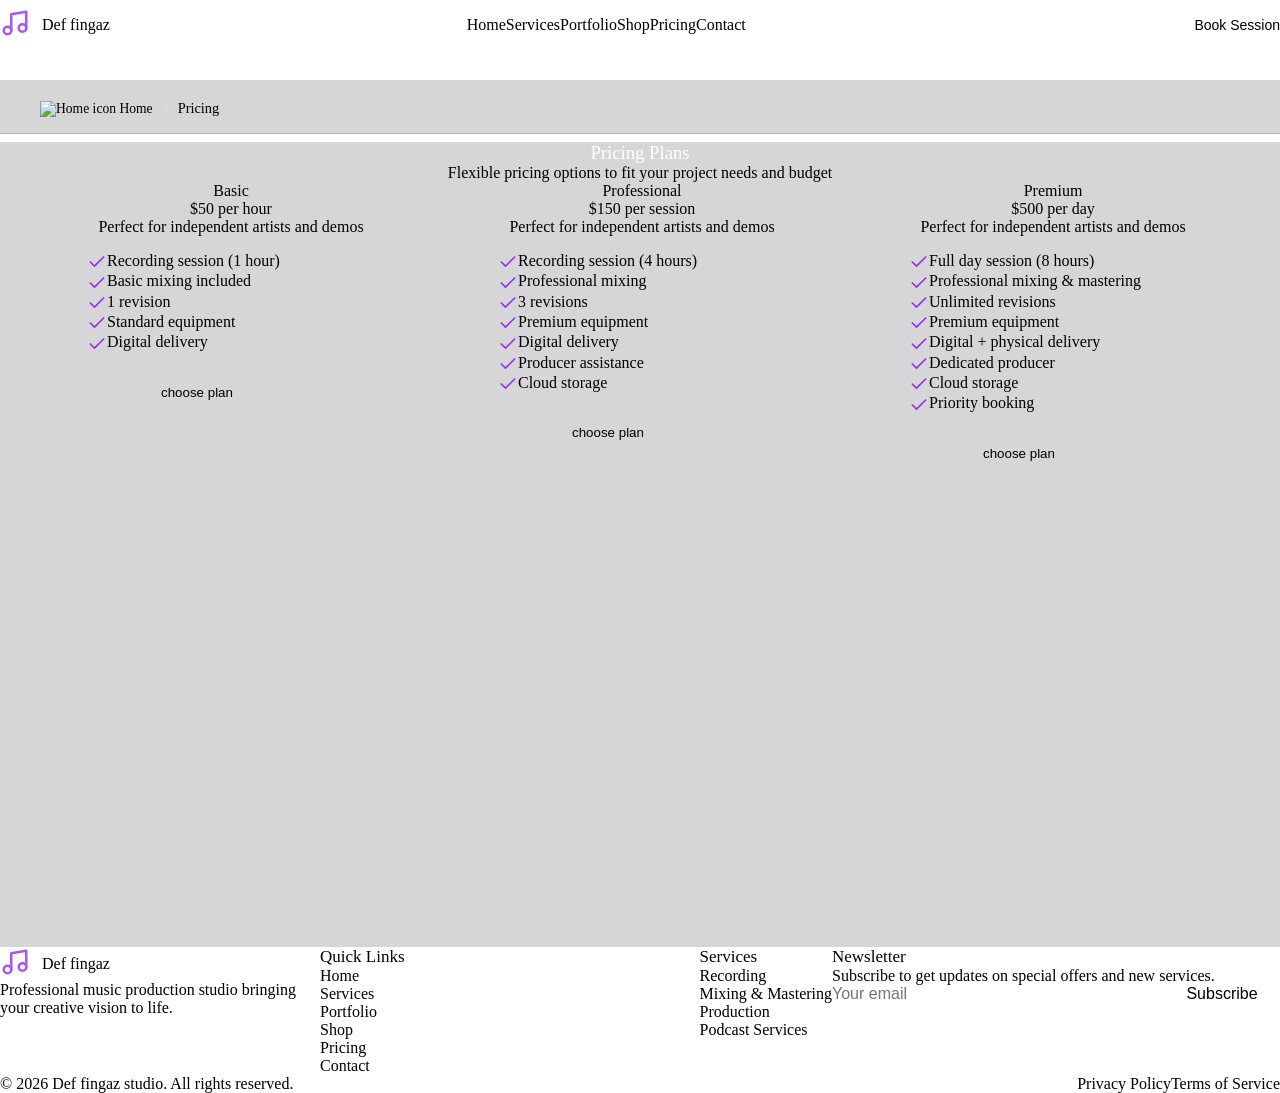
==== pricing.html @ f6ae30bc "Services done, started pricing" ====
<!DOCTYPE html>
<html lang="en">
<head>
    <meta charset="UTF-8">
    <meta name="viewport" content="width=device-width, initial-scale=1.0">
    <link rel="stylesheet" href="./asset/css/style.css">
    <link rel="stylesheet" href="./asset/css/responsive.css" />
    <title>Pricing page</title>
</head>
<body>
    <!-- Navbar start from here -->

    <nav class="navbar __main-pages-navbar">
      <div class="container-navbar-padding">

        <!-- Container logo and dropdown menu button -->

        <div class="navbar-container-logo">
          <div
            class="container-navbar-logo"
            style="
              display: flex;
              justify-content: flex-start;
              align-items: center;
              gap: 12px;
            "
          >
            <div>
              <svg
                xmlns="http://www.w3.org/2000/svg"
                width="30"
                height="30"
                viewBox="0 0 24 24"
                fill="none"
                stroke="#a855f7"
                stroke-width="2"
                stroke-linecap="round"
                stroke-linejoin="round"
                class="feather feather-music"
              >
                <path d="M9 18V5l12-2v13"></path>
                <circle cx="6" cy="18" r="3"></circle>
                <circle cx="18" cy="16" r="3"></circle>
              </svg>
            </div>
            <a href="./index.html">Def fingaz</a>
          </div>
          <div class="container-mobile-navbar-dropdown">
            <button class="dropdown-btn">
              <svg
                xmlns="http://www.w3.org/2000/svg"
                width="24"
                height="24"
                viewBox="0 0 24 24"
                fill="none"
                stroke="#a855f7"
                stroke-width="2"
                stroke-linecap="round"
                stroke-linejoin="round"
                class="feather feather-align-justify"
              >
                <line x1="21" y1="10" x2="3" y2="10"></line>
                <line x1="21" y1="6" x2="3" y2="6"></line>
                <line x1="21" y1="14" x2="3" y2="14"></line>
                <line x1="21" y1="18" x2="3" y2="18"></line>
              </svg>

              <!-- cancel svg -->
              <svg
                xmlns="http://www.w3.org/2000/svg"
                width="24"
                height="24"
                viewBox="0 0 24 24"
                fill="none"
                stroke="#a855f7"
                stroke-width="2"
                stroke-linecap="round"
                stroke-linejoin="round"
                class="feather feather-x svg-hidden"
              >
                <line x1="18" y1="6" x2="6" y2="18"></line>
                <line x1="6" y1="6" x2="18" y2="18"></line>
              </svg>
            </button>
          </div>
        </div>

        <!-- Container articles for list and book session button -->

        <div class="container-ul-list-btn __navbar-mobile-dropdown">
          <div class="container-ul">
            <ul>
              <li><a href="./index.html">Home</a></li>
              <li><a href="./services.html">Services</a></li>
              <li><a href="./portfoli.html">Portfolio</a></li>
              <li><a href="./shop.html">Shop</a></li>
              <li><a href="./pricing.html">Pricing</a></li>
              <li><a href="./contact.html">Contact</a></li>
            </ul>
          </div>

          <div class="container-navbar-btn">
            <button class="navbar-book-session-btn">Book Session</button>
          </div>
        </div>
      </div>
    </nav>
    
<!-- Navbar ends -->   
 
<!-- Breadcrumbs starts here -->
    <div id="breadcrumb-row">
        <nav aria-label="breadcrumb">
          <ol>
            <li>
              <a href="./index.html" id="home-breadcrumb">
                <img src="./asset/images/svgs/home.svg" alt="Home icon" id="img-breadcrumb-1"> Home
              </a>
            </li>
            <li id="services-breadcrumb">
              <img src="./asset/images/svgs/chevron-right.svg" alt="chevron-right icon" id="img-breadcrumb-2">
              <span id="span1">Pricing</span>
            </li>
          </ol>
        </nav>
        <hr id="service-horizontal-rule">  
      </div>
<!-- Breadcrumbs ends -->

<!-- Pricing plans starts -->
    <section id="prices-list">  
        <div id="price-header">
          <h3 style="color: white;">
            Pricing Plans
          </h3>
          <p>
            Flexible pricing options to fit your project needs and budget
          </p>
        </div>

        <div id="prices-container">
            <div class="prices-box basic">
                <div class="prices-box-header">
                    <h4>Basic</h4>
                    <p> <span>$50</span> per hour</p>
                    <p>Perfect for independent artists and demos</p>
                </div>
                <div class="price-lists">
                    <ul>
                        <li><img src="./asset/images/svgs/check.svg" alt="">Recording session (1 hour)</li>
                        <li><img src="./asset/images/svgs/check.svg" alt="">Basic mixing included</li>
                        <li><img src="./asset/images/svgs/check.svg" alt="">1 revision</li>
                        <li><img src="./asset/images/svgs/check.svg" alt="">Standard equipment</li>                
                        <li><img src="./asset/images/svgs/check.svg" alt="">Digital delivery</li>
                    </ul>
                </div>

                <div id="basic-btn">
                    <button>choose plan</button>
                </div>
            </div>
        

            <div class="prices-box primary">
                <div class="prices-box-header">
                    <h4>Professional</h4>
                    <p> <span>$150</span> per session</p>
                    <p>Perfect for independent artists and demos</p>
                </div>
                <div class="price-lists">
                    <ul>
                        <li><img src="./asset/images/svgs/check.svg" alt="">Recording session (4 hours)</li>
                        <li><img src="./asset/images/svgs/check.svg" alt="">Professional mixing</li>
                        <li><img src="./asset/images/svgs/check.svg" alt="">3 revisions</li>
                        <li><img src="./asset/images/svgs/check.svg" alt="">Premium equipment</li>                
                        <li><img src="./asset/images/svgs/check.svg" alt="">Digital delivery</li>
                        <li><img src="./asset/images/svgs/check.svg" alt="">Producer assistance</li>
                        <li><img src="./asset/images/svgs/check.svg" alt="">Cloud storage</li>
                    </ul>
                </div>

                <div id="primary-btn">
                    <button>choose plan</button>
                </div>
            </div>


            <div class="prices-box secondary">
                <div class="prices-box-header">
                    <h4>Premium</h4>
                    <p> <span>$500</span> per day</p>
                    <p>Perfect for independent artists and demos</p>
                </div>
                <div class="price-lists">
                    <ul>
                        <li><img src="./asset/images/svgs/check.svg" alt="">Full day session (8 hours)</li>
                        <li><img src="./asset/images/svgs/check.svg" alt="">Professional mixing & mastering</li>
                        <li><img src="./asset/images/svgs/check.svg" alt="">Unlimited revisions</li>
                        <li><img src="./asset/images/svgs/check.svg" alt="">Premium equipment</li>                
                        <li><img src="./asset/images/svgs/check.svg" alt="">Digital + physical delivery</li>
                        <li><img src="./asset/images/svgs/check.svg" alt="">Dedicated producer</li>
                        <li><img src="./asset/images/svgs/check.svg" alt="">Cloud storage</li>
                        <li><img src="./asset/images/svgs/check.svg" alt="">Priority booking</li>
                    </ul>
                </div>
                <div id="secondary-btn">
                    <button>choose plan</button>
                </div>
            </div>
        </div>
    </section>
<!-- Pricing plans ends -->

<!-- Footer begins here -->
    <footer class="pages-footer">
      <div class="container-footer-padding">
        <div class="top-footer-container">
          <div class="container-footer-left">
            <div class="footer-logo">
              <div>
                <svg
                  xmlns="http://www.w3.org/2000/svg"
                  width="30"
                  height="30"
                  viewBox="0 0 24 24"
                  fill="none"
                  stroke="#a855f7"
                  stroke-width="2"
                  stroke-linecap="round"
                  stroke-linejoin="round"
                  class="feather feather-music"
                >
                  <path d="M9 18V5l12-2v13"></path>
                  <circle cx="6" cy="18" r="3"></circle>
                  <circle cx="18" cy="16" r="3"></circle>
                </svg>
              </div>
              <p>Def fingaz</p>
            </div>

            <div class="container-article">
              <p>
                Professional music production studio bringing your creative
                vision to life.
              </p>
            </div>
          </div>

          <div class="container-footer-middle-container">
            <div class="footer-left-middle-container">
              <p>Quick Links</p>

              <div class="container-ul">
                <ul>
                  <li><a href="./index.html">Home</a></li>
                  <li><a href="./services.html">Services</a></li>
                  <li><a href="./portfoli.html">Portfolio</a></li>
                  <li><a href="./shop.html">Shop</a></li>
                  <li><a href="./pricing.html">Pricing</a></li>
                  <li><a href="./contact.html">Contact</a></li>
                </ul>
              </div>
            </div>

            <div class="footer-left-middle-container">
              <p>Services</p>

              <div class="container-ul">
                <ul>
                  <li>Recording</li>
                  <li>Mixing & Mastering</li>
                  <li>Production</li>
                  <li>Podcast Services</li>
                </ul>
              </div>
            </div>
          </div>

          <div class="container-newsletter">
            <div class="newsletter-header"><p>Newsletter</p></div>
            <div class="newsletter-article">
              <span
                >Subscribe to get updates on special offers and new
                services.</span
              >
            </div>
            <div class="container-newsletter-form">
              <form action="#">
                <input
                  type="email"
                  name="newsletter-email"
                  id="newsletter-email"
                  placeholder="Your email"
                />
                <button>Subscribe</button>
              </form>
            </div>
          </div>
        </div>

        <div class="footer-container-bottom">
          <div class="left-container">
            <p>&copy; 2026 Def fingaz studio. All rights reserved.</p>
          </div>

          <div class="right-container">
            <a href="#">Privacy Policy</a>
            <a href="#">Terms of Service</a>
          </div>
        </div>
      </div>
    </footer>
<!-- Footer ends here -->

  <script src="./asset/js/main.js"></script>
  <script src="./asset/js/form-validation.js"></script>
  <script src="./asset/js/navigation.js"></script>
  <script src="./asset/js/players.js"></script>
</body>
</html>
---- asset/css/style.css ----
@import url("./animation.css");
@import url("./variables.css");
@import url("./home.css");
@import url("./services.css");
@import url("./portfolio.css");
@import url("./contact.css");
@import url("./shop.css");
@import url("./pricing.css");

/*
    Def fingaz main styling css file
 */

/* Global styling */
body {
  font-family: var(--font-family);
  background-color: var(--color-bg-black);
  border: 1px solid var(--color-border);
  margin: 0;
  padding: 0;
  width: 100vw;
  overflow-x: hidden;
}

/* Hide scrollbar for Chrome, Safari and Opera */
::-webkit-scrollbar {
  display: none;
}

*,
*::after,
*::before {
  box-sizing: border-box;
}

a {
  text-decoration: none;
}

ul li {
  list-style: none;
}

h1,
h2,
h3,
h4,
h5,
h6,
p,
span {
  margin: 0;
  padding: 0;
}

/* global padding */
.main-padding {
  padding: var(--space-96) var(--space-64);
}

/* global header */
.--global-header {
  width: 100%;
  text-align: center;
  display: flex;
  justify-content: space-between;
  align-items: center;
  gap: var(--space-16);
  flex-direction: column;
}
.--global-header h2 {
  color: var(--color-text-white);
  font-weight: 600;
}

/* ------------------------ */

/* Navbar */
.navbar {
  position: fixed;
  border-bottom: 1px solid var(--color-border);
  background-color: var(--color-bg-black);
  width: 100vw;
  height: auto;
  top: 0;
  left: 0;
  right: 0;
  z-index: 9999999;
}
.navbar .container-navbar-padding {
  padding: var(--space-8) var(--space-64);
  color: var(--color-text-white);
  display: flex;
  justify-content: space-between;
  width: 100%;
  align-items: center;
  gap: var(--space-96);
}
.navbar .container-navbar-padding .navbar-container-logo {
  height: auto;
  flex: 0.5;
  display: flex;
  justify-content: space-between;
  align-items: center;
}
.navbar
  .container-navbar-padding
  .navbar-container-logo
  .container-mobile-navbar-dropdown
  .dropdown-btn {
  background: transparent;
  border: none;
}
.navbar .container-navbar-padding .navbar-container-logo a {
  color: var(--color-text-white);
  font-size: var(--font-size-h4);
  white-space: nowrap;
}
.navbar .container-navbar-padding .container-ul-list-btn {
  display: flex;
  justify-content: space-between;
  height: auto;
  align-items: center;
  gap: var(--space-96);
  flex: 1;
}
.navbar .container-navbar-padding .container-ul-list-btn .container-ul ul {
  display: flex;
  justify-items: space-between;
  height: auto;
  gap: var(--space-20);
}
.navbar .container-navbar-padding .container-ul-list-btn .container-ul ul li a {
  color: var(--color-text-gray);
  transition: 0.5s ease-in-out;
}
.navbar
  .container-navbar-padding
  .container-ul-list-btn
  .container-ul
  ul
  li
  a:hover,
a:active,
a:visited,
a:focus {
  color: var(--color-text-white);
}
.navbar
  .container-navbar-padding
  .container-ul-list-btn
  .container-navbar-btn
  .navbar-book-session-btn {
  background-color: var(--color-purple-dark);
  border: none;
  padding: 10px var(--space-16);
  color: var(--color-text-white);
  font-weight: var(--font-weight-medium);
  border-radius: 8px;
  font-size: 14px;
  white-space: nowrap;
  animation: 1s ease-in-out;
  transition: 1s;
}
.navbar
  .container-navbar-padding
  .container-ul-list-btn
  .container-navbar-btn
  .navbar-book-session-btn:hover,
.navbar-book-session-btn:focus {
  background-color: var(--color-purple-primary);
}

/* BreadCrumbs begins here */
.container-breadcrumbs__ {
  width: 100vw;
  margin-top: 78px;
  padding: 0;
  background-color: var(--color-transparent-purple-light);
  border-bottom: 1px solid var(--color-border);
}
.container-breadcrumbs__ .container-breadcrumbs-padding__ {
  width: 100%;
  padding: var(--space-12) var(--space-128);
}
.container-breadcrumbs__ .container-breadcrumbs-padding__ ul {
  display: flex;
  justify-items: flex-start;
  align-items: center;
  gap: var(--space-8);
  width: 100%;
  padding: 0;
  margin: 0;
}
.container-breadcrumbs__ .container-breadcrumbs-padding__ ul li {
  display: flex;
  justify-content: flex-start;
  align-items: center;
  padding: 0;
  margin: 0;
  height: max-content;
}
.container-breadcrumbs__
  .container-breadcrumbs-padding__
  ul
  li:last-child
  a
  span {
  color: var(--color-purple-dark);
  cursor: auto;
}
.container-breadcrumbs__ .container-breadcrumbs-padding__ ul li a {
  display: flex;
  justify-content: flex-start;
  align-items: center;
  gap: var(--space-4);
}
.container-breadcrumbs__ .container-breadcrumbs-padding__ ul li a:hover span {
  color: var(--color-purple-dark);
}
.container-breadcrumbs__ .container-breadcrumbs-padding__ ul li a:hover svg {
  stroke: var(--color-purple-dark);
}
.container-breadcrumbs__ .container-breadcrumbs-padding__ ul li a span {
  font-size: 14px;
  color: var(--color-text-gray);
}
/* BreadCrumbs ends */

/* footer */
.pages-footer {
  width: 100vw;
  border: 1px solid var(--color-border);
  background-color: var(--color-transparent-purple-light);
  bottom: 0;
  right: 0;
  left: 0;
  z-index: 9999;
}
.pages-footer .container-footer-padding {
  padding: var(--space-32) var(--space-64);
}
.pages-footer .container-footer-padding .top-footer-container {
  display: flex;
  justify-content: space-between;
  gap: var(--space-64);
}
.pages-footer .container-footer-padding .container-footer-left {
  color: var(--color-text-white);
  font-size: var(--font-size-h4);
  flex: 1;
}
.pages-footer .container-footer-padding .container-footer-left .footer-logo {
  display: flex;
  justify-content: flex-start;
  align-items: center;
  gap: 12px;
  height: max-content;
}
.pages-footer .container-footer-padding .container-footer-left .footer-logo p {
  color: var(--color-text-white);
  font-size: var(--font-size-h4);
}
.pages-footer
  .container-footer-padding
  .container-footer-left
  .container-article
  p {
  color: var(--color-text-gray);
  margin-top: var(--space-12);
}
.pages-footer .container-footer-padding .container-footer-middle-container {
  display: flex;
  justify-content: space-between;
  flex: 1.6;
}
.pages-footer
  .container-footer-padding
  .container-footer-middle-container
  .container-ul {
  display: flex;
  justify-content: space-between;
}
.pages-footer
  .container-footer-padding
  .container-footer-middle-container
  .footer-left-middle-container
  p {
  color: var(--color-text-white);
  font-size: 17px;
  white-space: nowrap;
  margin-bottom: var(--space-16);
}
.pages-footer
  .container-footer-padding
  .container-footer-middle-container
  .footer-left-middle-container
  .container-ul
  ul {
  display: flex;
  justify-content: space-evenly;
  flex-direction: column;
  gap: var(--space-8);
  margin: 0;
  padding: 0;
}
.pages-footer
  .container-footer-padding
  .container-footer-middle-container
  .footer-left-middle-container
  .container-ul
  a,
li {
  color: var(--color-text-gray);
  transition: 0.5s ease-in-out;
}
.pages-footer
  .container-footer-padding
  .container-footer-middle-container
  .footer-left-middle-container
  .container-ul
  a:hover,
a:focus {
  color: var(--color-text-white);
  transition: 0.5s ease-in-out;
}
.pages-footer .container-newsletter {
  display: flex;
  justify-items: flex-start;
  flex-direction: column;
  gap: var(--space-16);
  flex: 1.4;
}
.pages-footer .container-newsletter p {
  color: var(--color-text-white);
  font-size: 17px;
  white-space: nowrap;
}
.pages-footer .container-newsletter span {
  color: var(--color-text-gray);
}
.pages-footer .container-newsletter .container-newsletter-form {
  margin-top: var(--space-12);
  width: 95%;
}
.pages-footer .container-newsletter .container-newsletter-form form {
  display: flex;
  justify-content: space-between;
  gap: var(--space-8);
}
.pages-footer .container-newsletter .container-newsletter-form input {
  background: transparent;
  border: 1px solid var(--color-border);
  padding: var(--space-12);
  border-radius: 4px;
  font-size: 16px;
  color: var(--color-text-white);
  width: 100%;
}
.pages-footer .container-newsletter .container-newsletter-form button {
  background-color: var(--color-purple-dark);
  border: none;
  padding: var(--space-12);
  border-radius: 4px;
  font-size: 16px;
  color: var(--color-text-white);
  height: 100%;
  animation: 1s ease-in-out;
  transition: 1s;
}
.pages-footer .container-newsletter .container-newsletter-form button:hover,
button:focus {
  background-color: var(--color-purple-primary);
}
.pages-footer .footer-container-bottom {
  border-top: 1px solid var(--color-border);
  margin-top: var(--space-32);
  display: flex;
  justify-content: space-between;
  text-align: center;
  align-items: center;
  padding-top: var(--space-16);
  gap: var(--space-8);
}
.pages-footer .footer-container-bottom .right-container {
  display: flex;
  justify-content: flex-end;
  gap: var(--space-20);
}
.pages-footer .footer-container-bottom .right-container a {
  color: var(--color-text-gray);
  transition: 0.5s ease-in-out;
}
.pages-footer .footer-container-bottom .right-container a:hover,
a:focus,
a:visited {
  color: var(--color-text-white);
}

/* Headings */
h1 {
  font-size: var(--font-size-h1);
  font-weight: var(--font-weight-medium);
  color: var(--color-text-white);
}

/* Paragraphs */
p {
  font-size: var(--font-size-base);
  color: var(--color-text-gray);
}
---- asset/css/responsive.css ----
@import url("./variables.css");

/* 
    Page responsiveness
 */

@media only screen and (max-width: 1275px) {
  /* responsive shop page */
  .container-shop-page
    .container-shop-page-padding
    .container-shop-items
    .container-shop-table {
    max-width: 599px;
  }
}
@media only screen and (max-width: 1145px) {
  /* responsive navbar in different screens */
  .navbar .container-navbar-padding {
    gap: var(--space-48);
  }

  /* responsive shop page */
  .container-shop-page
    .container-shop-page-padding
    .container-shop-items
    .container-shop-table {
    max-width: 499px;
  }
}

@media only screen and (max-width: 1105px) {
  /* main padding */
  .main-padding {
    padding: var(--space-96) var(--space-64);
  }

  /* responsive navbar in different screens */
  .navbar .container-navbar-padding {
    padding: var(--space-8) var(--space-64);
    gap: var(--space-96);
  }

  /* Breadcrumbs */
  .container-breadcrumbs__ .container-breadcrumbs-padding__ {
    width: 100%;
    padding: var(--space-12) var(--space-64);
  }

  /* portfolio */
  .container-portfolio .container-portfolio-padding {
    width: 100%;
  }

  /* responsive navbar in different screens */
  .pages-footer .container-footer-padding {
    padding: var(--space-32) var(--space-64);
  }
}

@media only screen and (max-width: 1026px) {
  /* responsive navbar in different screens */
  .navbar .container-navbar-padding {
    padding: var(--space-8) var(--space-64);
    gap: var(--space-64);
  }
}

@media only screen and (max-width: 994px) {
  /* responsive navbar in different screens */
  .navbar .container-navbar-padding {
    padding: var(--space-8) var(--space-64);
    gap: var(--space-28);
  }

  /* footer */
  .navbar .container-navbar-padding .container-ul-list-btn {
    gap: var(--space-28);
  }
}

@media only screen and (max-width: 930px) {
  /* Shop page */
  .container-shop-page
    .container-shop-page-padding
    .container-shop-items
    .container-shop-table {
    max-width: 100%;
  }
  .container-shop-page .container-shop-page-padding .container-cart-items {
    min-height: 260px;
    max-width: 390px;
    height: max-content;
  }
  .container-shop-page .container-shop-page-padding .container-shop-items {
    flex-direction: column;
  }

  /* footer */
  .pages-footer .container-footer-padding .top-footer-container {
    flex-direction: column;
    justify-content: space-between;
    gap: var(--space-28);
  }
  .pages-footer .container-footer-padding .container-footer-middle-container {
    justify-content: flex-start;
    gap: var(--space-96);
  }
  .pages-footer .container-newsletter .container-newsletter-form {
    margin-top: var(--space-12);
    width: 55%;
  }
}

@media only screen and (max-width: 911px) {
  /* responsive footer in different screens */
  .pages-footer .container-footer-padding .container-footer-middle-container {
    flex: 1.5;
  }
}

@media only screen and (max-width: 886px) {
  /* main padding */
  .main-padding {
    padding: var(--space-96) var(--space-48);
  }

  /* responsive navbar in different screens */
  .navbar .container-navbar-padding {
    padding: var(--space-8) var(--space-48);
    gap: var(--space-28);
  }

  /* Breadcrumbs */
  .container-breadcrumbs__ .container-breadcrumbs-padding__ {
    width: 100%;
    padding: var(--space-12) var(--space-48);
  }

  /* portfolio */
  .container-portfolio .container-portfolio-padding {
    width: 100%;
  }

  /* responsive footer in different screens */
  .pages-footer .container-footer-padding {
    padding: var(--space-32) var(--space-48);
  }
  .pages-footer .container-newsletter .container-newsletter-form {
    margin-top: var(--space-12);
    width: 55%;
  }
}

@media only screen and (max-width: 853px) {
  /* main padding */
  .main-padding {
    padding: var(--space-96) var(--space-16);
  }

  /* responsive navbar in different screens */
  .navbar .container-navbar-padding {
    padding: var(--space-8) var(--space-16);
    gap: var(--space-16);
  }

  /* Breadcrumbs */
  .container-breadcrumbs__ .container-breadcrumbs-padding__ {
    width: 100%;
    padding: var(--space-12) var(--space-16);
  }

  /* portfolio */
  .container-portfolio .container-portfolio-padding {
    width: 100%;
  }
  .container-portfolio .container-portfolio-padding header p {
    width: 100%;
  }
  .container-portfolio .container-portfolio-padding .portfolio-grid-container {
    display: grid;
    grid-template-columns: repeat(2, 1fr);
    /* gap: var(--space-24); */
  }

  /* Contact page */
  .container-contact-page
    .container-contact-page-padding
    .container-contact-articles {
    flex-direction: column;
  }
}

@media only screen and (min-width: 769px) {
  /* responsive navbar in different screens */
  .navbar
    .container-navbar-padding
    .navbar-container-logo
    .container-mobile-navbar-dropdown {
    display: none;
  }
}

@media only screen and (max-width: 768px) {
  /* responsive navbar in different screens */
  .svg-display {
    display: block !important;
  }
  .svg-hidden {
    display: none;
  }
  /* svg responsive display */

  .navbar .container-navbar-padding {
    padding: var(--space-12) var(--space-12);
    flex-direction: column;
    gap: 0;
  }
  .navbar .container-navbar-padding .navbar-container-logo {
    height: auto;
    flex: none;
    text-align: center;
    width: 100%;
  }
  .navbar .container-navbar-padding .container-ul-list-btn {
    display: flex;
    gap: var(--space-8);
    flex-direction: column;
    flex: none;
    width: 100%;
    align-items: stretch;
    height: 0;
    overflow: hidden;
  }
  .navbar .container-navbar-padding .container-ul-list-btn .container-ul ul {
    gap: var(--space-4);
    width: 100%;
    flex-direction: column;
    padding: 0;
    margin: 0;
  }

  .navbar .container-navbar-padding .container-ul-list-btn .container-ul ul li {
    width: 100%;
    padding: 0;
    margin: 0;
  }
  .navbar
    .container-navbar-padding
    .container-ul-list-btn
    .container-ul
    ul
    li
    a {
    display: block;
    width: 100%;
    padding: var(--space-8) 0;
  }
  .navbar
    .container-navbar-padding
    .container-ul-list-btn
    .container-ul
    ul
    li
    a:hover {
    color: var(--color-text-white);
    background-color: var(--color-card-bg);
    padding: var(--space-8) var(--space-8);
    border-radius: 4px;
  }
  .navbar
    .container-navbar-padding
    .container-ul-list-btn
    .container-navbar-btn {
    width: 100%;
  }
  .navbar
    .container-navbar-padding
    .container-ul-list-btn
    .container-navbar-btn
    button {
    width: 100%;
  }

  /* BreadCrumbs */
  .container-breadcrumbs__ {
    margin-top: 68px;
  }

  /* responsive navbar in different screens */
  .pages-footer .container-footer-padding {
    padding: var(--space-12) var(--space-12);
  }
  .pages-footer .footer-container-bottom {
    flex-direction: column;
  }

  /* Page footer */
  .pages-footer .container-newsletter .container-newsletter-form {
    margin-top: var(--space-12);
    width: 75%;
  }

  /* responsive home page hero section */
  .hero-section .container-hero-section .hero {
    padding-left: var(--space-12);
    padding-right: var(--space-12);
    padding-bottom: var(--space-32);
  }
  .hero-section .container-hero-section .hero .container-articles {
    width: 100%;
  }
  .hero-section .container-hero-section .hero .container-experience {
    width: 100%;
  }
  .hero-section .container-hero-section .hero .container-experience p {
    font-size: 11px;
  }
}

@media only screen and (max-width: 589px) {
  /* portfolio */
  .container-portfolio .container-portfolio-padding .portfolio-grid-container {
    display: grid;
    grid-template-columns: repeat(1, 1fr);
    /* gap: var(--space-24); */
  }

  /* Page footer */
  .pages-footer .container-newsletter .container-newsletter-form {
    margin-top: var(--space-12);
    width: 95%;
  }
}
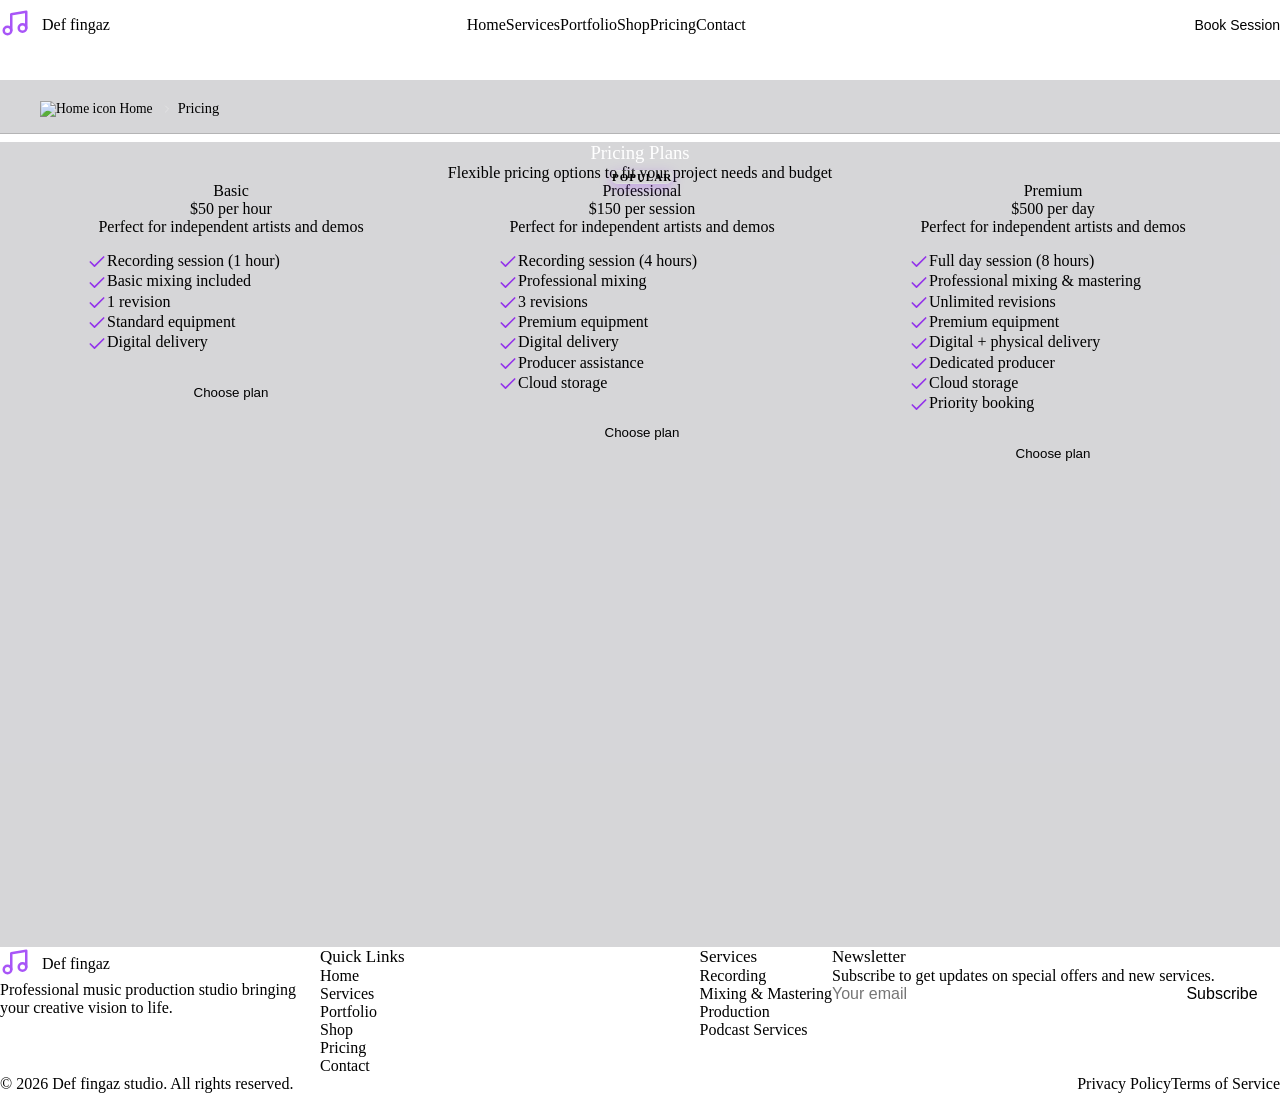
==== commit f960c304: "finished pricing page responsiveness and added glow to navbar active page" ====
--- a/pricing.html
+++ b/pricing.html
@@ -1,320 +1,280 @@
 <!DOCTYPE html>
 <html lang="en">
+
 <head>
-    <meta charset="UTF-8">
-    <meta name="viewport" content="width=device-width, initial-scale=1.0">
-    <link rel="stylesheet" href="./asset/css/style.css">
-    <link rel="stylesheet" href="./asset/css/responsive.css" />
-    <title>Pricing page</title>
+  <meta charset="UTF-8">
+  <meta name="viewport" content="width=device-width, initial-scale=1.0">
+  <link rel="stylesheet" href="./asset/css/style.css">
+  <link rel="stylesheet" href="./asset/css/responsive.css" />
+  <title>Pricing page</title>
 </head>
+
 <body>
-    <!-- Navbar start from here -->
-
-    <nav class="navbar __main-pages-navbar">
-      <div class="container-navbar-padding">
-
-        <!-- Container logo and dropdown menu button -->
-
-        <div class="navbar-container-logo">
-          <div
-            class="container-navbar-logo"
-            style="
+  <!-- Navbar start from here -->
+
+  <nav class="navbar __main-pages-navbar">
+    <div class="container-navbar-padding">
+
+      <!-- Container logo and dropdown menu button -->
+
+      <div class="navbar-container-logo">
+        <div class="container-navbar-logo" style="
               display: flex;
               justify-content: flex-start;
               align-items: center;
               gap: 12px;
-            "
-          >
+            ">
+          <div>
+            <svg xmlns="http://www.w3.org/2000/svg" width="30" height="30" viewBox="0 0 24 24" fill="none"
+              stroke="#a855f7" stroke-width="2" stroke-linecap="round" stroke-linejoin="round"
+              class="feather feather-music">
+              <path d="M9 18V5l12-2v13"></path>
+              <circle cx="6" cy="18" r="3"></circle>
+              <circle cx="18" cy="16" r="3"></circle>
+            </svg>
+          </div>
+          <a href="./index.html">Def fingaz</a>
+        </div>
+        <div class="container-mobile-navbar-dropdown">
+          <button class="dropdown-btn">
+            <svg xmlns="http://www.w3.org/2000/svg" width="24" height="24" viewBox="0 0 24 24" fill="none"
+              stroke="#a855f7" stroke-width="2" stroke-linecap="round" stroke-linejoin="round"
+              class="feather feather-align-justify">
+              <line x1="21" y1="10" x2="3" y2="10"></line>
+              <line x1="21" y1="6" x2="3" y2="6"></line>
+              <line x1="21" y1="14" x2="3" y2="14"></line>
+              <line x1="21" y1="18" x2="3" y2="18"></line>
+            </svg>
+
+            <!-- cancel svg -->
+            <svg xmlns="http://www.w3.org/2000/svg" width="24" height="24" viewBox="0 0 24 24" fill="none"
+              stroke="#a855f7" stroke-width="2" stroke-linecap="round" stroke-linejoin="round"
+              class="feather feather-x svg-hidden">
+              <line x1="18" y1="6" x2="6" y2="18"></line>
+              <line x1="6" y1="6" x2="18" y2="18"></line>
+            </svg>
+          </button>
+        </div>
+      </div>
+
+      <!-- Container articles for list and book session button -->
+
+      <div class="container-ul-list-btn __navbar-mobile-dropdown">
+        <div class="container-ul">
+          <ul>
+            <li><a href="./index.html">Home</a></li>
+            <li><a href="./services.html">Services</a></li>
+            <li><a href="./portfoli.html">Portfolio</a></li>
+            <li><a href="./shop.html">Shop</a></li>
+            <li><a href="./pricing.html" class="nav-active">Pricing</a></li>
+            <li><a href="./contact.html">Contact</a></li>
+          </ul>
+        </div>
+
+        <div class="container-navbar-btn">
+          <button class="navbar-book-session-btn">Book Session</button>
+        </div>
+      </div>
+    </div>
+  </nav>
+
+  <!-- Navbar ends -->
+
+  <!-- Breadcrumbs starts here -->
+  <div id="breadcrumb-row">
+    <nav aria-label="breadcrumb">
+      <ol>
+        <li>
+          <a href="./index.html" id="home-breadcrumb">
+            <img src="./asset/images/svgs/home.svg" alt="Home icon" id="img-breadcrumb-1"> Home
+          </a>
+        </li>
+        <li id="services-breadcrumb">
+          <img src="./asset/images/svgs/chevron-right.svg" alt="chevron-right icon" id="img-breadcrumb-2">
+          <span id="span1">Pricing</span>
+        </li>
+      </ol>
+    </nav>
+    <hr id="service-horizontal-rule">
+  </div>
+  <!-- Breadcrumbs ends -->
+
+  <!-- Pricing plans starts -->
+  <section id="prices-list">
+    <div id="price-header">
+      <h3 style="color: white;">
+        Pricing Plans
+      </h3>
+      <p>
+        Flexible pricing options to fit your project needs and budget
+      </p>
+    </div>
+
+    <div id="prices-container">
+      <div class="prices-box basic">
+        <div class="prices-box-header">
+          <h4>Basic</h4>
+          <p> <span>$50</span> per hour</p>
+          <p>Perfect for independent artists and demos</p>
+        </div>
+        <div class="price-lists">
+          <ul>
+            <li><img src="./asset/images/svgs/check.svg" alt="">Recording session (1 hour)</li>
+            <li><img src="./asset/images/svgs/check.svg" alt="">Basic mixing included</li>
+            <li><img src="./asset/images/svgs/check.svg" alt="">1 revision</li>
+            <li><img src="./asset/images/svgs/check.svg" alt="">Standard equipment</li>
+            <li><img src="./asset/images/svgs/check.svg" alt="">Digital delivery</li>
+          </ul>
+        </div>
+
+        <div id="basic-btn">
+          <button>Choose plan</button>
+        </div>
+      </div>
+
+
+      <div class="prices-box professional">
+        <div class="popular-tag">Popular</div>
+        <div class="prices-box-header">
+          <h4>Professional</h4>
+          <p> <span>$150</span> per session</p>
+          <p>Perfect for independent artists and demos</p>
+        </div>
+        <div class="price-lists">
+          <ul>
+            <li><img src="./asset/images/svgs/check.svg" alt="">Recording session (4 hours)</li>
+            <li><img src="./asset/images/svgs/check.svg" alt="">Professional mixing</li>
+            <li><img src="./asset/images/svgs/check.svg" alt="">3 revisions</li>
+            <li><img src="./asset/images/svgs/check.svg" alt="">Premium equipment</li>
+            <li><img src="./asset/images/svgs/check.svg" alt="">Digital delivery</li>
+            <li><img src="./asset/images/svgs/check.svg" alt="">Producer assistance</li>
+            <li><img src="./asset/images/svgs/check.svg" alt="">Cloud storage</li>
+          </ul>
+        </div>
+
+        <div id="professional-btn">
+          <button>Choose plan</button>
+        </div>
+      </div>
+
+
+      <div class="prices-box premium">
+        <div class="prices-box-header">
+          <h4>Premium</h4>
+          <p> <span>$500</span> per day</p>
+          <p>Perfect for independent artists and demos</p>
+        </div>
+        <div class="price-lists">
+          <ul>
+            <li><img src="./asset/images/svgs/check.svg" alt="">Full day session (8 hours)</li>
+            <li><img src="./asset/images/svgs/check.svg" alt="">Professional mixing & mastering</li>
+            <li><img src="./asset/images/svgs/check.svg" alt="">Unlimited revisions</li>
+            <li><img src="./asset/images/svgs/check.svg" alt="">Premium equipment</li>
+            <li><img src="./asset/images/svgs/check.svg" alt="">Digital + physical delivery</li>
+            <li><img src="./asset/images/svgs/check.svg" alt="">Dedicated producer</li>
+            <li><img src="./asset/images/svgs/check.svg" alt="">Cloud storage</li>
+            <li><img src="./asset/images/svgs/check.svg" alt="">Priority booking</li>
+          </ul>
+        </div>
+        <div id="premium-btn">
+          <button>Choose plan</button>
+        </div>
+      </div>
+    </div>
+  </section>
+  <!-- Pricing plans ends -->
+
+  <!-- Footer begins here -->
+  <footer class="pages-footer">
+    <div class="container-footer-padding">
+      <div class="top-footer-container">
+        <div class="container-footer-left">
+          <div class="footer-logo">
             <div>
-              <svg
-                xmlns="http://www.w3.org/2000/svg"
-                width="30"
-                height="30"
-                viewBox="0 0 24 24"
-                fill="none"
-                stroke="#a855f7"
-                stroke-width="2"
-                stroke-linecap="round"
-                stroke-linejoin="round"
-                class="feather feather-music"
-              >
+              <svg xmlns="http://www.w3.org/2000/svg" width="30" height="30" viewBox="0 0 24 24" fill="none"
+                stroke="#a855f7" stroke-width="2" stroke-linecap="round" stroke-linejoin="round"
+                class="feather feather-music">
                 <path d="M9 18V5l12-2v13"></path>
                 <circle cx="6" cy="18" r="3"></circle>
                 <circle cx="18" cy="16" r="3"></circle>
               </svg>
             </div>
-            <a href="./index.html">Def fingaz</a>
-          </div>
-          <div class="container-mobile-navbar-dropdown">
-            <button class="dropdown-btn">
-              <svg
-                xmlns="http://www.w3.org/2000/svg"
-                width="24"
-                height="24"
-                viewBox="0 0 24 24"
-                fill="none"
-                stroke="#a855f7"
-                stroke-width="2"
-                stroke-linecap="round"
-                stroke-linejoin="round"
-                class="feather feather-align-justify"
-              >
-                <line x1="21" y1="10" x2="3" y2="10"></line>
-                <line x1="21" y1="6" x2="3" y2="6"></line>
-                <line x1="21" y1="14" x2="3" y2="14"></line>
-                <line x1="21" y1="18" x2="3" y2="18"></line>
-              </svg>
-
-              <!-- cancel svg -->
-              <svg
-                xmlns="http://www.w3.org/2000/svg"
-                width="24"
-                height="24"
-                viewBox="0 0 24 24"
-                fill="none"
-                stroke="#a855f7"
-                stroke-width="2"
-                stroke-linecap="round"
-                stroke-linejoin="round"
-                class="feather feather-x svg-hidden"
-              >
-                <line x1="18" y1="6" x2="6" y2="18"></line>
-                <line x1="6" y1="6" x2="18" y2="18"></line>
-              </svg>
-            </button>
-          </div>
-        </div>
-
-        <!-- Container articles for list and book session button -->
-
-        <div class="container-ul-list-btn __navbar-mobile-dropdown">
-          <div class="container-ul">
-            <ul>
-              <li><a href="./index.html">Home</a></li>
-              <li><a href="./services.html">Services</a></li>
-              <li><a href="./portfoli.html">Portfolio</a></li>
-              <li><a href="./shop.html">Shop</a></li>
-              <li><a href="./pricing.html">Pricing</a></li>
-              <li><a href="./contact.html">Contact</a></li>
-            </ul>
-          </div>
-
-          <div class="container-navbar-btn">
-            <button class="navbar-book-session-btn">Book Session</button>
-          </div>
-        </div>
-      </div>
-    </nav>
-    
-<!-- Navbar ends -->   
- 
-<!-- Breadcrumbs starts here -->
-    <div id="breadcrumb-row">
-        <nav aria-label="breadcrumb">
-          <ol>
-            <li>
-              <a href="./index.html" id="home-breadcrumb">
-                <img src="./asset/images/svgs/home.svg" alt="Home icon" id="img-breadcrumb-1"> Home
-              </a>
-            </li>
-            <li id="services-breadcrumb">
-              <img src="./asset/images/svgs/chevron-right.svg" alt="chevron-right icon" id="img-breadcrumb-2">
-              <span id="span1">Pricing</span>
-            </li>
-          </ol>
-        </nav>
-        <hr id="service-horizontal-rule">  
-      </div>
-<!-- Breadcrumbs ends -->
-
-<!-- Pricing plans starts -->
-    <section id="prices-list">  
-        <div id="price-header">
-          <h3 style="color: white;">
-            Pricing Plans
-          </h3>
-          <p>
-            Flexible pricing options to fit your project needs and budget
-          </p>
-        </div>
-
-        <div id="prices-container">
-            <div class="prices-box basic">
-                <div class="prices-box-header">
-                    <h4>Basic</h4>
-                    <p> <span>$50</span> per hour</p>
-                    <p>Perfect for independent artists and demos</p>
-                </div>
-                <div class="price-lists">
-                    <ul>
-                        <li><img src="./asset/images/svgs/check.svg" alt="">Recording session (1 hour)</li>
-                        <li><img src="./asset/images/svgs/check.svg" alt="">Basic mixing included</li>
-                        <li><img src="./asset/images/svgs/check.svg" alt="">1 revision</li>
-                        <li><img src="./asset/images/svgs/check.svg" alt="">Standard equipment</li>                
-                        <li><img src="./asset/images/svgs/check.svg" alt="">Digital delivery</li>
-                    </ul>
-                </div>
-
-                <div id="basic-btn">
-                    <button>choose plan</button>
-                </div>
+            <p>Def fingaz</p>
+          </div>
+
+          <div class="container-article">
+            <p>
+              Professional music production studio bringing your creative
+              vision to life.
+            </p>
+          </div>
+        </div>
+
+        <div class="container-footer-middle-container">
+          <div class="footer-left-middle-container">
+            <p>Quick Links</p>
+
+            <div class="container-ul">
+              <ul>
+                <li><a href="./index.html">Home</a></li>
+                <li><a href="./services.html">Services</a></li>
+                <li><a href="./portfoli.html">Portfolio</a></li>
+                <li><a href="./shop.html">Shop</a></li>
+                <li><a href="./pricing.html">Pricing</a></li>
+                <li><a href="./contact.html">Contact</a></li>
+              </ul>
             </div>
-        
-
-            <div class="prices-box primary">
-                <div class="prices-box-header">
-                    <h4>Professional</h4>
-                    <p> <span>$150</span> per session</p>
-                    <p>Perfect for independent artists and demos</p>
-                </div>
-                <div class="price-lists">
-                    <ul>
-                        <li><img src="./asset/images/svgs/check.svg" alt="">Recording session (4 hours)</li>
-                        <li><img src="./asset/images/svgs/check.svg" alt="">Professional mixing</li>
-                        <li><img src="./asset/images/svgs/check.svg" alt="">3 revisions</li>
-                        <li><img src="./asset/images/svgs/check.svg" alt="">Premium equipment</li>                
-                        <li><img src="./asset/images/svgs/check.svg" alt="">Digital delivery</li>
-                        <li><img src="./asset/images/svgs/check.svg" alt="">Producer assistance</li>
-                        <li><img src="./asset/images/svgs/check.svg" alt="">Cloud storage</li>
-                    </ul>
-                </div>
-
-                <div id="primary-btn">
-                    <button>choose plan</button>
-                </div>
+          </div>
+
+          <div class="footer-left-middle-container">
+            <p>Services</p>
+
+            <div class="container-ul">
+              <ul>
+                <li>Recording</li>
+                <li>Mixing & Mastering</li>
+                <li>Production</li>
+                <li>Podcast Services</li>
+              </ul>
             </div>
-
-
-            <div class="prices-box secondary">
-                <div class="prices-box-header">
-                    <h4>Premium</h4>
-                    <p> <span>$500</span> per day</p>
-                    <p>Perfect for independent artists and demos</p>
-                </div>
-                <div class="price-lists">
-                    <ul>
-                        <li><img src="./asset/images/svgs/check.svg" alt="">Full day session (8 hours)</li>
-                        <li><img src="./asset/images/svgs/check.svg" alt="">Professional mixing & mastering</li>
-                        <li><img src="./asset/images/svgs/check.svg" alt="">Unlimited revisions</li>
-                        <li><img src="./asset/images/svgs/check.svg" alt="">Premium equipment</li>                
-                        <li><img src="./asset/images/svgs/check.svg" alt="">Digital + physical delivery</li>
-                        <li><img src="./asset/images/svgs/check.svg" alt="">Dedicated producer</li>
-                        <li><img src="./asset/images/svgs/check.svg" alt="">Cloud storage</li>
-                        <li><img src="./asset/images/svgs/check.svg" alt="">Priority booking</li>
-                    </ul>
-                </div>
-                <div id="secondary-btn">
-                    <button>choose plan</button>
-                </div>
-            </div>
-        </div>
-    </section>
-<!-- Pricing plans ends -->
-
-<!-- Footer begins here -->
-    <footer class="pages-footer">
-      <div class="container-footer-padding">
-        <div class="top-footer-container">
-          <div class="container-footer-left">
-            <div class="footer-logo">
-              <div>
-                <svg
-                  xmlns="http://www.w3.org/2000/svg"
-                  width="30"
-                  height="30"
-                  viewBox="0 0 24 24"
-                  fill="none"
-                  stroke="#a855f7"
-                  stroke-width="2"
-                  stroke-linecap="round"
-                  stroke-linejoin="round"
-                  class="feather feather-music"
-                >
-                  <path d="M9 18V5l12-2v13"></path>
-                  <circle cx="6" cy="18" r="3"></circle>
-                  <circle cx="18" cy="16" r="3"></circle>
-                </svg>
-              </div>
-              <p>Def fingaz</p>
-            </div>
-
-            <div class="container-article">
-              <p>
-                Professional music production studio bringing your creative
-                vision to life.
-              </p>
-            </div>
-          </div>
-
-          <div class="container-footer-middle-container">
-            <div class="footer-left-middle-container">
-              <p>Quick Links</p>
-
-              <div class="container-ul">
-                <ul>
-                  <li><a href="./index.html">Home</a></li>
-                  <li><a href="./services.html">Services</a></li>
-                  <li><a href="./portfoli.html">Portfolio</a></li>
-                  <li><a href="./shop.html">Shop</a></li>
-                  <li><a href="./pricing.html">Pricing</a></li>
-                  <li><a href="./contact.html">Contact</a></li>
-                </ul>
-              </div>
-            </div>
-
-            <div class="footer-left-middle-container">
-              <p>Services</p>
-
-              <div class="container-ul">
-                <ul>
-                  <li>Recording</li>
-                  <li>Mixing & Mastering</li>
-                  <li>Production</li>
-                  <li>Podcast Services</li>
-                </ul>
-              </div>
-            </div>
-          </div>
-
-          <div class="container-newsletter">
-            <div class="newsletter-header"><p>Newsletter</p></div>
-            <div class="newsletter-article">
-              <span
-                >Subscribe to get updates on special offers and new
-                services.</span
-              >
-            </div>
-            <div class="container-newsletter-form">
-              <form action="#">
-                <input
-                  type="email"
-                  name="newsletter-email"
-                  id="newsletter-email"
-                  placeholder="Your email"
-                />
-                <button>Subscribe</button>
-              </form>
-            </div>
-          </div>
-        </div>
-
-        <div class="footer-container-bottom">
-          <div class="left-container">
-            <p>&copy; 2026 Def fingaz studio. All rights reserved.</p>
-          </div>
-
-          <div class="right-container">
-            <a href="#">Privacy Policy</a>
-            <a href="#">Terms of Service</a>
-          </div>
-        </div>
-      </div>
-    </footer>
-<!-- Footer ends here -->
+          </div>
+        </div>
+
+        <div class="container-newsletter">
+          <div class="newsletter-header">
+            <p>Newsletter</p>
+          </div>
+          <div class="newsletter-article">
+            <span>Subscribe to get updates on special offers and new
+              services.</span>
+          </div>
+          <div class="container-newsletter-form">
+            <form action="#">
+              <input type="email" name="newsletter-email" id="newsletter-email" placeholder="Your email" />
+              <button>Subscribe</button>
+            </form>
+          </div>
+        </div>
+      </div>
+
+      <div class="footer-container-bottom">
+        <div class="left-container">
+          <p>&copy; 2026 Def fingaz studio. All rights reserved.</p>
+        </div>
+
+        <div class="right-container">
+          <a href="#">Privacy Policy</a>
+          <a href="#">Terms of Service</a>
+        </div>
+      </div>
+    </div>
+  </footer>
+  <!-- Footer ends here -->
 
   <script src="./asset/js/main.js"></script>
   <script src="./asset/js/form-validation.js"></script>
   <script src="./asset/js/navigation.js"></script>
   <script src="./asset/js/players.js"></script>
 </body>
+
 </html>
--- a/asset/css/style.css
+++ b/asset/css/style.css
@@ -134,6 +134,10 @@
   color: var(--color-text-gray);
   transition: 0.5s ease-in-out;
 }
+.navbar .container-navbar-padding .container-ul-list-btn .container-ul ul li a.nav-active {
+  color: var(--color-text-white);
+  text-shadow: 0 0 10px var(--color-purple-primary), 0 0 20px rgba(168, 85, 247, 0.4);
+}
 .navbar
   .container-navbar-padding
   .container-ul-list-btn
